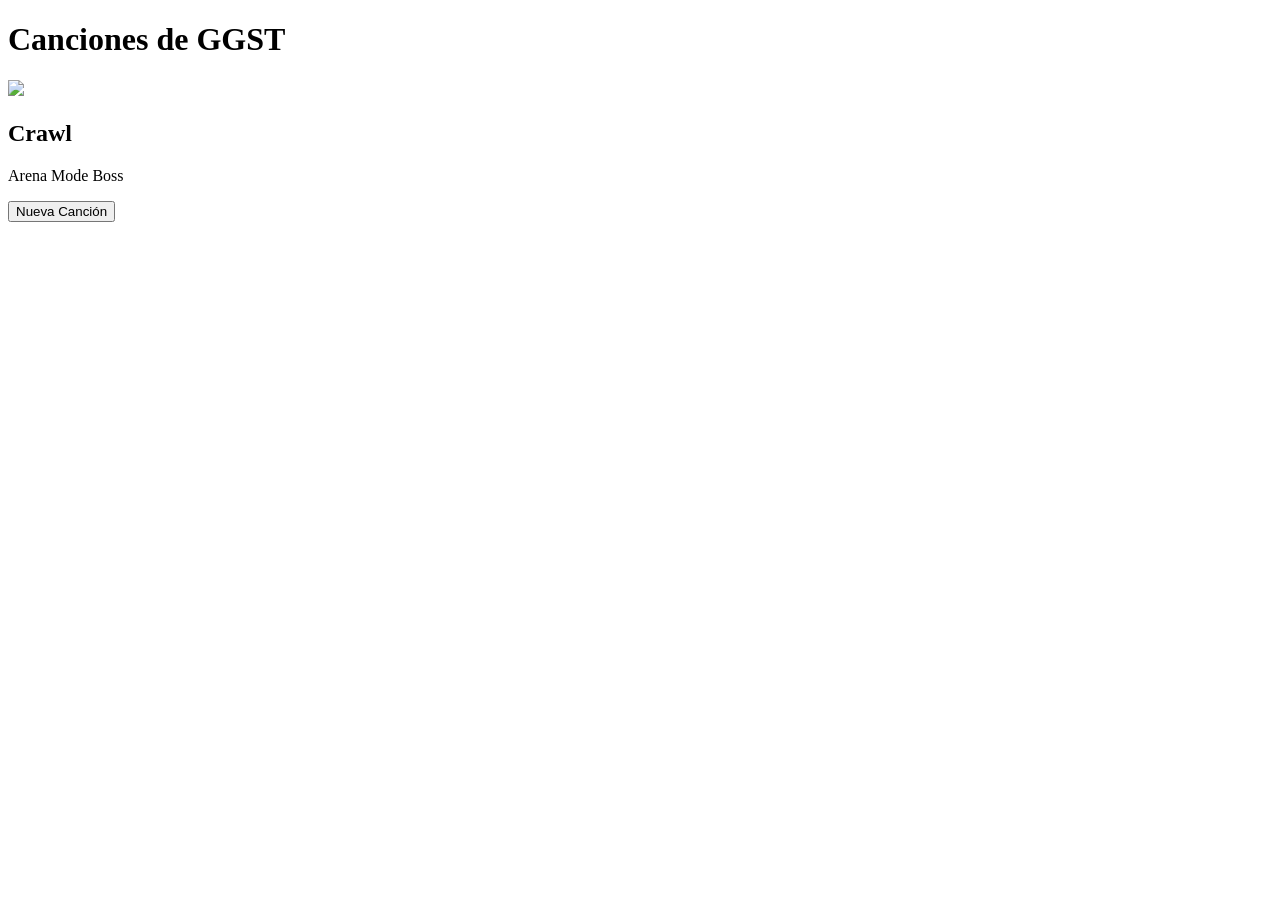
==== index.html @ cd494255 "Initial Edits" ====
<!DOCTYPE html>
<html lang="es">
  <head>
    <meta charset="UTF-8" />
    <meta name="viewport" content="width=device-width, initial-scale=1.0" />
    <link rel="icon" href="/favicon.ico" sizes="any" />
    <link rel="icon" href="/favicon.svg" type="image/svg+xml" />
    <link rel="apple-touch-icon" href="/apple-touch-icon.png" />
    <link rel="manifest" href="/sitio.webmanifest" />

    <title>..:: Selector de Canciones de GGST ::..</title>
    <!-- <meta name="description" content="Descripción del sitio...." /> -->

    <!-- OpenGraph -->
    <meta property="og:locale" content="es_CO" />
    <!-- <meta property="og:site_name" content="EnFlujo" /> -->
    <meta property="og:type" content="website" />

    <!-- Esto importa la hoja de estilos de la página -->
    <link rel="stylesheet" href="estilo.css" />

    <!-- Esto importa el archivo de JavaScript de la página -->
    <script src="script.js" defer></script>
  </head>

  <body>
    <div id="contenedor">
      <h1 id="tituloPagina">Canciones de GGST</h1>

      <img id="foto" src="" />

      <h2 class="tituloPrediccion" id="titulo1"></h2>
      <p class="prediccion" id="prediccion1"></p>
      
      <button id="boton">Nueva Canción</button>
    </div>
  </body>
</html>
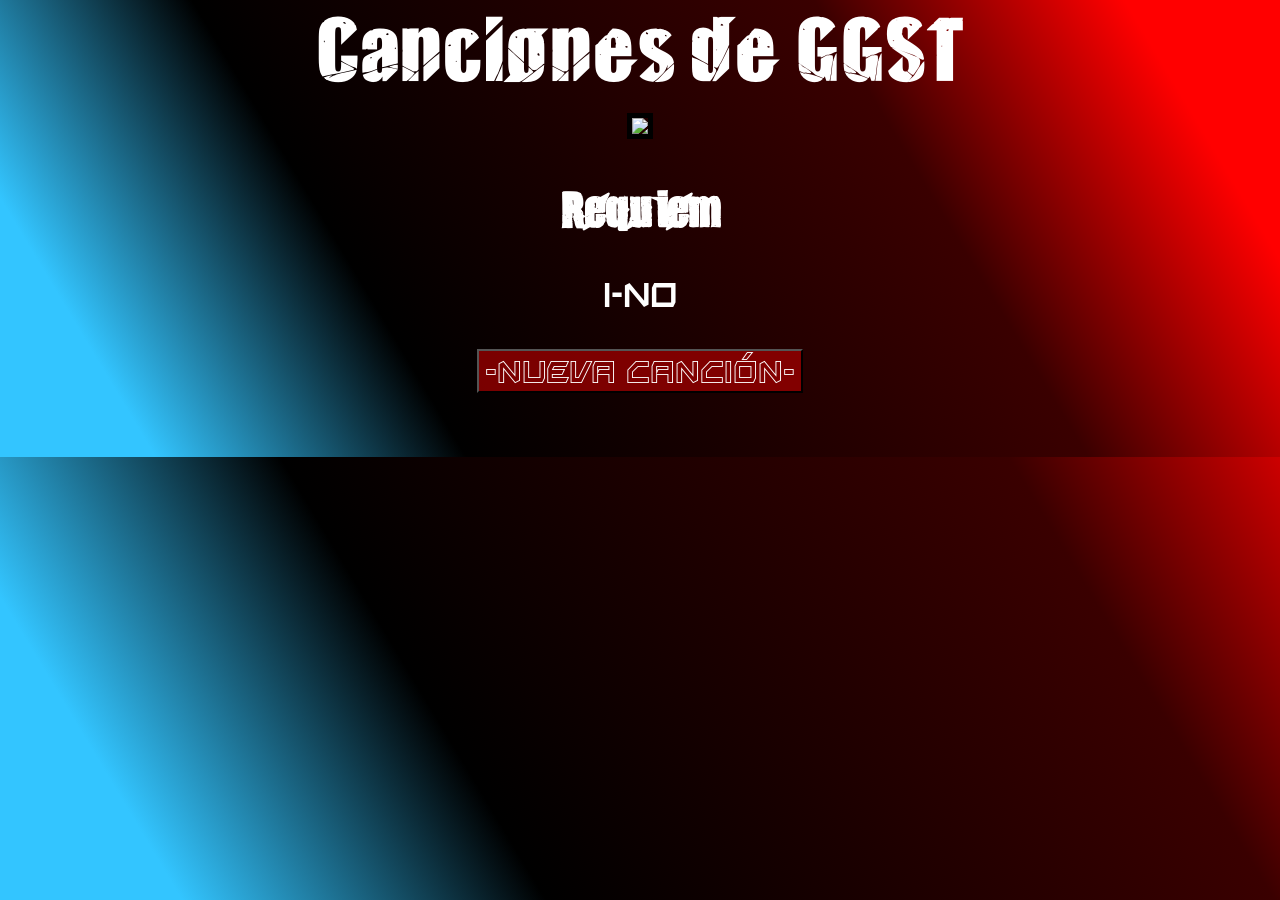
==== commit a62eda8b: "Pretty much everything" ====
--- a/index.html
+++ b/index.html
@@ -23,7 +23,7 @@
     <script src="script.js" defer></script>
   </head>
 
-  <body>
+  <body id="bg">
     <div id="contenedor">
       <h1 id="tituloPagina">Canciones de GGST</h1>
 
@@ -32,7 +32,7 @@
       <h2 class="tituloPrediccion" id="titulo1"></h2>
       <p class="prediccion" id="prediccion1"></p>
       
-      <button id="boton">Nueva Canción</button>
+      <button id="boton">-Nueva Canción-</button>
     </div>
   </body>
 </html>
--- a/estilo.css
+++ b/estilo.css
@@ -0,0 +1,91 @@
+html {
+  box-sizing: border-box;
+  height: 100%;
+}
+
+*,
+*:before,
+*:after {
+  box-sizing: inherit;
+}
+
+html,
+body {
+  margin: 0;
+  padding: 0;
+  background: #33c5ff;
+background: linear-gradient(59deg, rgba(51, 197, 255, 1) 10%, rgba(0, 0, 0, 1) 30%, rgba(58, 0, 0, 1) 70%, rgba(255, 0, 0, 1) 90%);
+  
+  /* Código para poner un cursor personalizado*/
+ /* cursor: url("https://s3-us-west-2.amazonaws.com/s.cdpn.io/9632/heart.png"), auto; */
+
+}
+
+@font-face{
+  font-family: ggTitle;
+  src: url(Assets/Fonts/IMPACT\ -\ STRIVE.OTF);
+  font-weight: bold;
+}
+
+@font-face{
+  font-family: ggDesc;
+  src: url(Assets/Fonts/RED.TTF);
+}
+
+@font-face{
+  font-family: ggText;
+  src: url(Assets/Fonts/BITING\ MY\ NAILS.TTF);
+}
+
+@font-face{
+  font-family: ggText2;
+  src: url(Assets/Fonts/BITING\ MY\ NAILS\ OL.TTF);
+}
+
+h2 {
+  opacity: 50;
+  color: white;
+  font-family: ggDesc;
+}
+
+#contenedor {
+  margin: auto 0.1em;
+  text-align: center;
+}
+
+#tituloPagina {
+  margin-top: 0em;
+  margin-bottom: 0;
+  font-family: ggTitle;
+  color: white;
+  font-size: 5em;
+}
+
+#foto {
+ height: 300px;
+  border: #000000 solid 5px;
+  margin-top: 15px;
+}
+
+.tituloPrediccion {
+  font-size: 3em;
+}
+
+.prediccion {
+  font-size: 2.1em;
+  font-family: ggText;
+  color: white;
+}
+
+.prediccion::first-letter {
+  text-transform: uppercase;
+}
+
+#boton {
+  font-size: 2em;
+  background-color: #a90000b5;
+  color: white;
+  margin-bottom: 2em;
+  cursor: pointer;
+  font-family: ggText2;
+}
